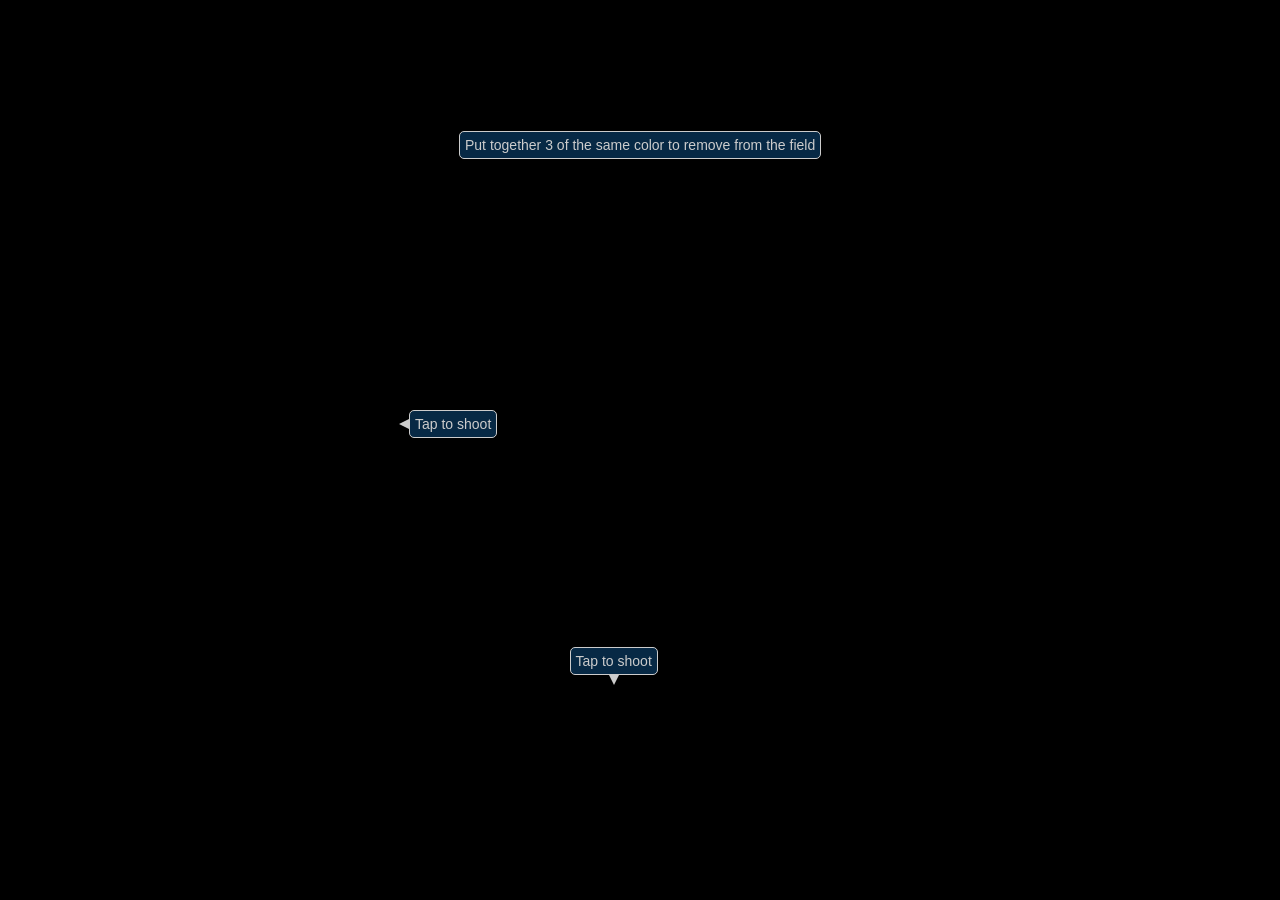
==== free/index.html @ 5537d59b "Initial version" ====
<!DOCTYPE html>
<html manifest='manifest.appcache'>
  <head>
    <title>Quadz</title>
    <meta name="apple-mobile-web-app-capable" content="yes" />
    <meta name="apple-mobile-web-app-status-bar-style" content="black-translucent"/>
    <meta name="viewport" content="width=device-width,user-scalable=no,target-densitydpi=device-dpi,initial-scale=1.0,maximum-scale=1.0"/>
    <link rel="apple-touch-icon"
          href="images/quadz72.png" />
    <link rel="apple-touch-icon-precomposed"
          href="images/quadz72.png" />

    <link rel="stylesheet" type="text/css" href="default.css" />

    <script src="modernizr.touch.js"></script>
    <script src="json2.js"></script>
    <script src="jquery.js"></script>
    <script src="jquery.animate-enhanced.js"></script>
    <script src="jquery.rotate.js"></script>
    <script src="board.js"></script>
  </head>
  <body>

      <div id="levelHintContainer" class="hint levelHint">
        <div class="hint-text"></div>
      </div>

      <div class="hint" id="hintLeft">
        <table cellspacing="0" cellpadding="0">
          <tr>
            <td><div class="arrow-left"></div></td>
            <td><div class="hint-text"></div></td>
          </tr>
        </table>
      </div>

      <div class="hint" id="hintTop">
        <table cellspacing="0" cellpadding="0">
          <tr>
            <td><div class="hint-text"></div></td>
          </tr>
          <tr>
            <td><div align="center"><div class="arrow-down"></div><div></td>
          </tr>
        </table>
      </div>

      <div class="hint" id="hintRight">
        <table cellspacing="0" cellpadding="0">
          <tr>
            <td><div class="hint-text"></div></td>
            <td><div class="arrow-right"></div></td>
          </tr>
        </table>
      </div>

      <div class="hint" id="hintBottom">
        <table cellspacing="0" cellpadding="0">
          <tr>
            <td><div align="center"><div class="arrow-up"></div><div></td>
          </tr>
          <tr>
            <td><div class="hint-text"></div></td>
          </tr>
        </table>
      </div>


    <table id="boardContainer">
      <tr>
        <td>
          <table id="board" class="center" cellspacing="0">
          </table>
        </td>
      </tr>
    </table>

    <div id="transparentOverlay">
    </div>

    <table id="overlay" cellpadding="0" cellspacing="0">
      <tr>
        <td id="overlayContent">

          <div id="confirmResetContainer" class="overlayWidget" align="center">
            <table id="confirmReset">
              <tr>
                <td colspan="2">
                  Are you sure you would like to reset this level?
                </td>
              </tr>
              <tr>
                <td>
                  <div id="confirmResetYes" class="toolButton">Yes</div>
                </td>
                <td>
                  <div id="confirmResetNo" class="toolButton">No</div>
                </td>
              </tr>
            </table>
          </div>

          <div id="rulesContainer" class="overlayWidget">

            <div class="toolButton closeButton">
              <div class="closeButton-content"></div>
            </div>

            <div id="rules">

              <h1 id="rulesAppName">Quadz</h1>

              <div align="center">
                by Igor Tkach <br/>
                <a href="mailto:quadz@8x.to">quadz@8x.to</a>
              </div>

              <div id="rulesNagContainer" align="center">
                <br/>
                <a id="rulesNag" target="_blank"></a>
                <br/>
              </div>

              <hr/>
              <p>
                The goal is to clear the field. Shoot quadz from
                repositories around the field to form groups of 3 or
                more quadz of the same color which then
                disappear. Only quadz that are at the edge of a
                repository and have an obstacle (another quad) to hit
                can move into the field. Quadz continue to move in the
                same direction when their obstacle is removed in the
                order they entered the field.
              </p>

              <p>
                You can undo <em>one</em> move. You can discard board
                state and start over (reset level).
              </p>

              <p>
                Some levels have a level word. This means that some
                quadz carry letters of that word. Quadz with letters
                must be killed in a particular sequence to spell level
                word (displayed at the top right). If field is cleared
                before word is complete you fail.
              </p>

              <p>
                Killing a group of 4 quadz adds one of the
                remaining letters to a quad off of the field, or, if
                the word is complete, turns it into a wildcard
                quad that can be used in place of any color.
              </p>

              <p>
                Killing a group of 5 quadz adds a wildcard letter
                <span class="kbd">*</span> to a quad off of the
                field. Once the word is complete, all remaining
                wildcard letters become wildcard quadz. Killing a
                group of 5 after word is complete (or if level has no
                word) adds a wildcard quad in a shooting position.
              </p>

              <p>
                Killing more than one group of quadz with one shot
                turns a quad in a shooting position into a
                bomb. Killing 2 quad groups yields one bomb, 3 - two
                bombs, etc. Bomb is a special quad that kills
                everything around (including rocks) when it stops at
                an obstacle. Using a bomb results in penalty,  1
                point per quad killed.
              </p>

              <p>
                Bombs may appear in initial level
                layout. They detonate if hit by another quad.
              </p>

              <p>
                Rock is a special quad that may only appear on the
                field in initial level layout. Rocks can only be
                removed with a bomb. It is not necessary to remove
                rocks to clear the field.
              </p>

              <p>
                Color changer is a special field cell. Any reqular
                quad that moves through a color changer cell changes
                it's color to a random different one. This doesn't
                affect bombs and wildcards.
              </p>

              <p>
                Redirectors are special field cells. Any quad
                that moves through a redirector changes
                it's direction to one indicated by the cell.
              </p>

              <p>
                All unused bombs and wildcards earn extra bonus points
                when field is cleared.
              </p>

              <p>
                Good luck!
              </p>

              <div id="keyboardShortcutsInfo">
              <h2>Keyboard Shortcuts</h2>
              <hr/>

              <table>
                <tr>
                  <td class="kbd">Backspace</td>
                  <td>Undo move</td>
                </tr>
                <tr>
                  <td class="kbd">Shift+r</td>
                  <td>Reset level</td>
                </tr>
                <tr>
                  <td class="kbd">n</td>
                  <td>Next level</td>
                </tr>
                <tr>
                  <td class="kbd">p</td>
                  <td>Previous level</td>
                </tr>
                <tr>
                  <td class="kbd">l</td>
                  <td>Open level selector</td>
                </tr>
                <tr>
                  <td class="kbd">Left</td>
                  <td>Previous levels page</td>
                </tr>
                <tr>
                  <td class="kbd">Right</td>
                  <td>Next levels page</td>
                </tr>
                <tr>
                  <td class="kbd">Esc</td>
                  <td>Close help or level selector</td>
                </tr>
                <tr>
                  <td><span class="kbd">h</span>, <span class="kbd">?</span></td>
                  <td>Help</td>
                </tr>
              </table>
              </div>

              <h2>About</h2>
              <hr/>
              <p>
                <em>Quadz</em> has been created by Igor Tkach. Write
                to <a href="mailto:quadz@8x.to">quadz@8x.to</a> for any
                questions or to report a problem.

                This program uses the following libraries:
                <ul>
                  <li> <a href="http://baagoe.org/en/wiki/Better_random_numbers_for_javascript"
                          target="_blank"><em>Alea</em> random number generator</a></li>
                  <li> <a href="http://jquery.com" target="_blank">jQuery</a></li>
                  <li> <a href="http://playground.benbarnett.net/jquery-animate-enhanced/"
                          target="_blank">jquery.animate-enhanced</a></li>
                  <li> <a href="http://code.google.com/p/jqueryrotate/"
                          target="_blank">jquery.rotate</a></li>
                  <li> <a href="http://modernizr.com" target="_blank">Modernizr</a></li>
                  <li> <a href="https://github.com/douglascrockford/JSON-js" target="_blank">json2</a></li>
                </ul>

              </p>

            </div>
          </div>

          <table id="levelsContainer" class="overlayWidget">

            <tr>
              <td>
                <div id="btnScrollLevelsLeft" class="toolButton boardButton"></div>
              </td>

              <td>
                <div id="levels">
                  <div class="toolButton closeButton">
                    <div class="closeButton-content"></div>
                  </div>
                  <table id="selectLevelWidget" cellspacing="0">

                    <tr>
                      <td id="thumbHolder1" class="thumbHolder"></td>
                      <td id="thumbHolder2" class="thumbHolder"></td>
                      <td id="thumbHolder3" class="thumbHolder"></td>
                    </tr>


                    <tr>
                      <td id="thumbHolder4" class="thumbHolder"></td>
                      <td id="thumbHolder5" class="thumbHolder"></td>
                      <td id="thumbHolder6" class="thumbHolder"></td>
                    </tr>

                    <tr>
                      <td id="thumbHolder7" class="thumbHolder"></td>
                      <td id="thumbHolder8" class="thumbHolder"></td>
                      <td id="thumbHolder9" class="thumbHolder"></td>
                    </tr>

                    <tr>
                      <td colspan="3">
                        <div id="pagePositionContainer" align="center">
                        </div>
                      </td>
                    </tr>

                  </table>
                </div>
              </td>

              <td>
                <div id="btnScrollLevelsRight" class="toolButton boardButton"></div>
              </td>
            </tr>

          </table>

        </td>
      </tr>
    </table>

    <div id="topContainer" class="center" align="center">

      <div id="scoreContainer" class="center" align="center">
        <span id="score" title="Score"></span>
        <div id="wordContainer" class="center" align="center">
          <span id="word" titel="Level word"></span>
        </div>
      </div>

      <div id="levelLabelContainer" class="center" align="center">
        <div id="selectLevel" class="toolButton boardButton">
          <div id="levelLabel" class="center" align="center"></div>
        </div>
      </div>

      <div id="showInfoContainer" class="center" align="center">
          <div id="showHowToPlay" class="toolButton boardButton"></div>
      </div>

      <div id="undoButtonContainer" class="center" align="center">
        <div id="undoMove" class="toolButton boardButton accel"></div>
        <div id="resetLevel" class="toolButton boardButton accel"></div>
      </div>

    </div>

    <div class="hint updateHintPos uiHint" id="hintUndoButton">
      <table cellspacing="0" cellpadding="0">
        <tr>
          <td><div class="hint-text">Undo/Reset</div></td>
        </tr>
        <tr>
          <td><div align="center"><div class="arrow-down"></div><div></td>
        </tr>
      </table>
    </div>


    <div class="hint updateHintPos uiHint" id="hintLevelButton">
      <table cellspacing="0" cellpadding="0">
          <tr>
            <td><div align="center"><div class="arrow-up"></div><div></td>
          </tr>
          <tr>
            <td><div class="hint-text">Select level</div></td>
          </tr>
      </table>
    </div>


    <div class="hint updateHintPos uiHint" id="hintShowInfo">
      <table cellspacing="0" cellpadding="0">
        <tr>
          <td><div class="hint-text">Help</div></td>
        </tr>
        <tr>
          <td><div align="center"><div class="arrow-down"></div><div></td>
        </tr>
      </table>
    </div>


    <div class="hint updateHintPos uiHint" id="hintScore">
      <table cellspacing="0" cellpadding="0">
          <tr>
            <td><div class="hint-text">Score</div></td>
          </tr>
          <tr>
            <td><div align="center"><div class="arrow-down"></div><div></td>
          </tr>
      </table>
    </div>

    <table id="nagContainer">
      <tr>
        <td>
            <span id="nagText">
            </span>
        </td>
      </tr>
    </table>

  </body>
</html>
---- free/default.css ----
@import url(default-common.css);@import url(default24.css)(max-width:591px) and (orientation:portrait),(max-height:591px) and (orientation:landscape);@import url(default32.css)(max-width:627px) and (min-width:592px) and (orientation:portrait),(max-height:627px) and (min-height:592px) and (orientation:landscape);@import url(default34.css)(max-width:751px) and (min-width:628px) and (orientation:portrait),(max-height:751px) and (min-height:628px) and (orientation:landscape);@import url(default42.css)(max-width:1010px) and (min-width:752px) and (orientation:portrait),(max-height:1010px) and (min-height:752px) and (orientation:landscape);@import url(default58.css)(max-width:1503px) and (min-width:1009px) and (orientation:portrait),(max-height:1503px) and (min-height:1009px) and (orientation:landscape);@import url(default84.css)(min-width:1504px) and (orientation:portrait),(min-height:1504px) and (orientation:landscape);.levelThumb{position:relative;top:0;left:0;background:black;border-radius:8%;border:2px solid grey;box-shadow:1px 1px 3px 1px #111;padding:4px}
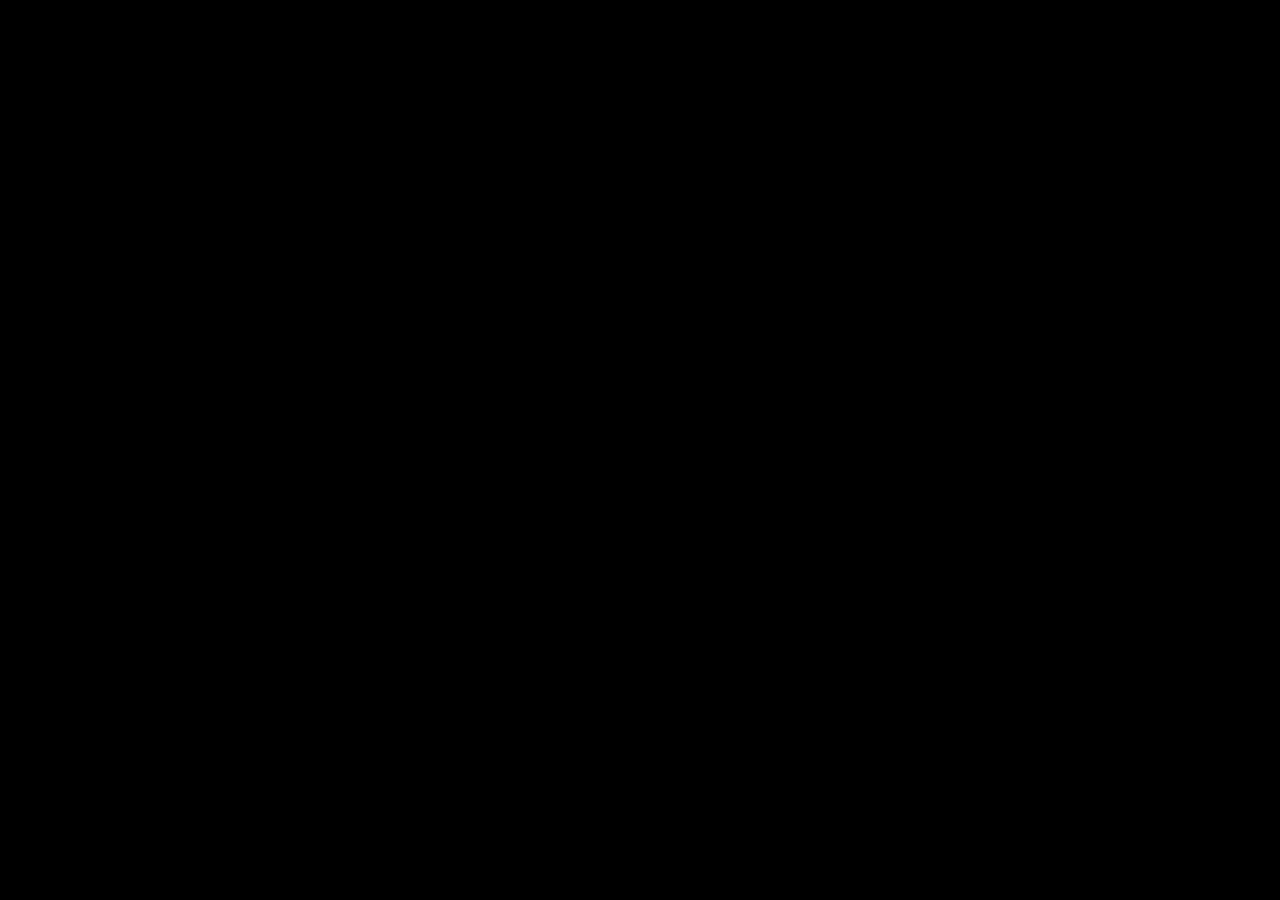
==== commit d4125142: "Update libraries, speed up level thumbnails loading" ====
--- a/free/index.html
+++ b/free/index.html
@@ -4,7 +4,7 @@
     <title>Quadz</title>
     <meta name="apple-mobile-web-app-capable" content="yes" />
     <meta name="apple-mobile-web-app-status-bar-style" content="black-translucent"/>
-    <meta name="viewport" content="width=device-width,user-scalable=no,target-densitydpi=device-dpi,initial-scale=1.0,maximum-scale=1.0"/>
+    <meta name="viewport" content="user-scalable=no,initial-scale=1.0,target-densitydpi=device-dpi"/>
     <link rel="apple-touch-icon"
           href="images/quadz72.png" />
     <link rel="apple-touch-icon-precomposed"
@@ -13,11 +13,23 @@
     <link rel="stylesheet" type="text/css" href="default.css" />
 
     <script src="modernizr.touch.js"></script>
-    <script src="json2.js"></script>
     <script src="jquery.js"></script>
     <script src="jquery.animate-enhanced.js"></script>
     <script src="jquery.rotate.js"></script>
     <script src="board.js"></script>
+    <script type="text/javascript">
+
+      var _gaq = _gaq || [];
+      _gaq.push(['_setAccount', 'UA-36534022-1']);
+      _gaq.push(['_trackPageview']);
+
+      (function() {
+      var ga = document.createElement('script'); ga.type = 'text/javascript'; ga.async = true;
+      ga.src = ('https:' == document.location.protocol ? 'https://ssl' : 'http://www') + '.google-analytics.com/ga.js';
+      var s = document.getElementsByTagName('script')[0]; s.parentNode.insertBefore(ga, s);
+      })();
+
+    </script>
   </head>
   <body>
 
@@ -111,9 +123,10 @@
               <h1 id="rulesAppName">Quadz</h1>
 
               <div align="center">
-                by Igor Tkach <br/>
-                <a href="mailto:quadz@8x.to">quadz@8x.to</a>
+                by Igor Tkach
               </div>
+
+              <h2></h2>
 
               <div id="rulesNagContainer" align="center">
                 <br/>
@@ -181,7 +194,8 @@
                 Rock is a special quad that may only appear on the
                 field in initial level layout. Rocks can only be
                 removed with a bomb. It is not necessary to remove
-                rocks to clear the field.
+                rocks to clear the field. Rocks remaining on the field
+                when it is cleared of all other quadz earn extra points.
               </p>
 
               <p>
@@ -267,7 +281,7 @@
                   <li> <a href="http://code.google.com/p/jqueryrotate/"
                           target="_blank">jquery.rotate</a></li>
                   <li> <a href="http://modernizr.com" target="_blank">Modernizr</a></li>
-                  <li> <a href="https://github.com/douglascrockford/JSON-js" target="_blank">json2</a></li>
+                  <li> Icons from <a href="http://tango.freedesktop.org/" target="_blank">Tango</a> icon set</li>
                 </ul>
 
               </p>
--- a/free/default.css
+++ b/free/default.css
@@ -1 +1 @@
-@import url(default-common.css);@import url(default24.css)(max-width:591px) and (orientation:portrait),(max-height:591px) and (orientation:landscape);@import url(default32.css)(max-width:627px) and (min-width:592px) and (orientation:portrait),(max-height:627px) and (min-height:592px) and (orientation:landscape);@import url(default34.css)(max-width:751px) and (min-width:628px) and (orientation:portrait),(max-height:751px) and (min-height:628px) and (orientation:landscape);@import url(default42.css)(max-width:1010px) and (min-width:752px) and (orientation:portrait),(max-height:1010px) and (min-height:752px) and (orientation:landscape);@import url(default58.css)(max-width:1503px) and (min-width:1009px) and (orientation:portrait),(max-height:1503px) and (min-height:1009px) and (orientation:landscape);@import url(default84.css)(min-width:1504px) and (orientation:portrait),(min-height:1504px) and (orientation:landscape);.levelThumb{position:relative;top:0;left:0;background:black;border-radius:8%;border:2px solid grey;box-shadow:1px 1px 3px 1px #111;padding:4px}+@import url(default-common.css);@import url(default17.css)(max-width:431px) and (orientation:portrait),(max-height:431px) and (orientation:landscape);@import url(default24.css)(max-width:591px) and (min-width:432px) and (orientation:portrait),(max-height:591px) and (min-height:432px) and (orientation:landscape);@import url(default32.css)(max-width:627px) and (min-width:592px) and (orientation:portrait),(max-height:627px) and (min-height:592px) and (orientation:landscape);@import url(default34.css)(max-width:751px) and (min-width:628px) and (orientation:portrait),(max-height:751px) and (min-height:628px) and (orientation:landscape);@import url(default42.css)(max-width:1010px) and (min-width:752px) and (orientation:portrait),(max-height:1010px) and (min-height:752px) and (orientation:landscape);@import url(default58.css)(max-width:1503px) and (min-width:1009px) and (orientation:portrait),(max-height:1503px) and (min-height:1009px) and (orientation:landscape);@import url(default84.css)(min-width:1504px) and (orientation:portrait),(min-height:1504px) and (orientation:landscape);.levelThumb{position:relative;top:0;left:0;background:black;border-radius:8%;border:2px solid grey;box-shadow:1px 1px 3px 1px #111;padding:4px}
